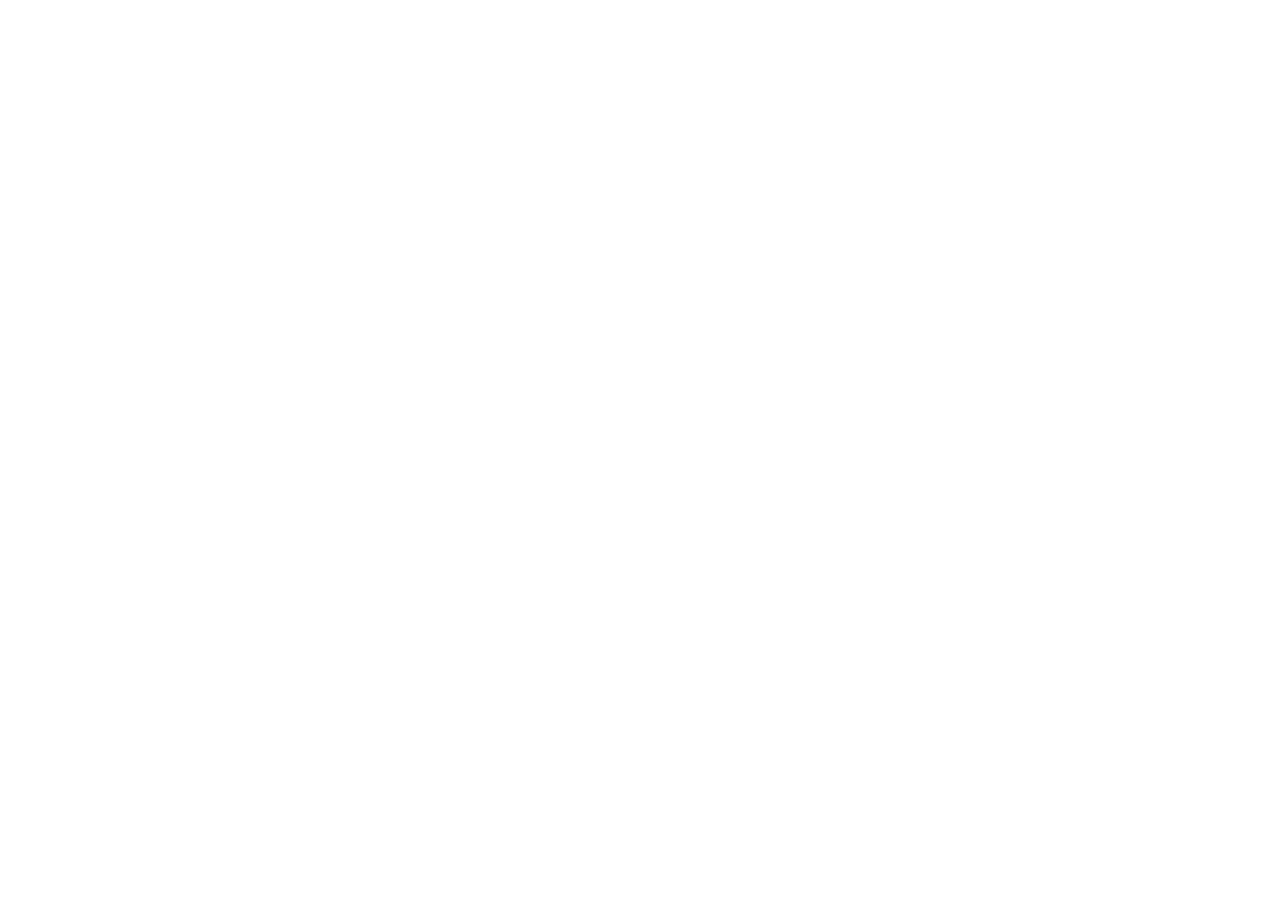
==== index.html @ 38bb459e "Add files via upload" ====
<!doctype html>
<html lang="en">

<head>
	<link href="https://cdn.jsdelivr.net/npm/bootstrap@5.1.0/dist/css/bootstrap.min.css" rel="stylesheet" integrity="sha384-KyZXEAg3QhqLMpG8r+8fhAXLRk2vvoC2f3B09zVXn8CA5QIVfZOJ3BCsw2P0p/We" crossorigin="anonymous" />
	    <!-- Google tag (gtag.js) -->
<script async src="https://www.googletagmanager.com/gtag/js?id=G-CCRL1N5PLS"></script>
<script>
  window.dataLayer = window.dataLayer || [];
  function gtag(){dataLayer.push(arguments);}
  gtag('js', new Date());

  gtag('config', 'G-CCRL1N5PLS');
</script>

	<title>My ML Journey</title>
	<meta charset="UTF-8">
	<meta name="viewport" content="width=device-width, initial-scale=1">
	<meta name="description"
		content="Follow along as I embark on my ML journey and document the projects I've done" />
	<meta name="robots" content="follow, index, max-snippet:-1, max-video-preview:-1, max-image-preview:large" />
	<meta http-equiv="content-language" content=”en-us”>
	<meta name="keywords" content="ML, machine learning, Machine Learning, MachineLearning, machinelearning, Ashrit Ram Anala, Ashrit, Ashrit Ram, Anala, Ram, Chelmsford High School, Chelmsford, Algorithm, logistic, regression, binary, decision trees">


	<link rel="stylesheet" href="fonts/icomoon/style.css">
	<link rel="stylesheet" href="css/tiny-slider.css">
	<link rel="stylesheet" href="css/aos.css">
	<link rel="stylesheet" href="css/style.css">
	<link rel="icon" type="image/png" href="images/favicon.png">
	<link rel="preconnect" href="https://fonts.googleapis.com">
	<link rel="preconnect" href="https://fonts.googleapis.com">
	<link rel="preconnect" href="https://fonts.gstatic.com" crossorigin>
	<link href="https://fonts.googleapis.com/css2?family=DM+Sans:opsz,wght@9..40,300&display=swap" rel="stylesheet">
</head>

<body>
	
	<div class="site-mobile-menu site-navbar-target">
		<div class="site-mobile-menu-header">
			<div class="site-mobile-menu-close">
				<span class="icofont-close js-menu-toggle"></span>
			</div>
		</div>
		<div class="site-mobile-menu-body"></div>
	</div>

	<nav class="site-nav">

	
		<div class="container nav1">
			<img style="max-height: 70px; margin-top: -15px;" alt="carecore logo" class="float-start"
				src="images/ml.png">
			<img style="max-height: 70px; margin-top: -15px;" alt="carecore logo" class="float-start1 hide"
				src="images/ml.png">
			<div class="site-navigation">
				<ul class="js-clone-nav d-none d-lg-inline-block text-start site-menu float-start">

					<li class="non"><a href="index.html"><b>Home</b></a></li>
					<li class="non"><a href="projects.html"><b>Projects</b></a></li>

						
				</ul>
				

				<ul class="js-clone-nav d-none d-lg-inline-block text-end site-menu float-end">
				
					<li class="social-top">
						<a href="https://www.youtube.com/@ashritanala3761/featured" target="_0"><span
								class="icon-youtube"></span></a>
						
					</li>

				</ul>
				<a href="#"
					class="burger ms-auto float-end site-menu-toggle js-menu-toggle d-inline-block d-lg-none light"
					data-toggle="collapse" data-target="#main-navbar">
					<span></span>
				</a>
			</div>

		</div>
	</nav>
	<div class="hero hero1 overlay" style="background-image:url(images/bruh.png);">
		<div class="container">

					<div style="padding-top: 25%"></div>
			
						<h1 class="heading mb-4" style="font-family: 'DM Sans', sans-serif;letter-spacing:0.2em;" data-aos="fade-down"><b>Hi! I'm Ashrit</b></h1>


						<h2 class="mb-5" data-aos="fade-up" data-aos-delay="900"><em>Welcome to my machine learning journey. You can access the links to projects I've done </em> <a target = "_0" style= "color:#ffbf00"href=projects.html>here</a></h2>
					  </div>
						
					

				</div>
	</div>	  
	<div id="overlayer"></div>
	<div class="loader">
	</div>




</script>
<script src="https://ajax.googleapis.com/ajax/libs/jquery/3.6.0/jquery.min.js"></script>
<script src="js/bootstrap.bundle.min.js"></script>
<script src="js/tiny-slider.js"></script>
<script src="js/aos.js"></script>
<script src="js/navbar.js"></script>
<script src="js/comp.js"></script>

	
</body>

</html>
---- fonts/icomoon/style.css ----
/* OBFUSCATED BY CSSOBFUSCATOR.COM at 2023/08/05 23:23:53 */
@font-face{font-family:"icomoon";src:url("fonts/icomoon.eot?10si43");src:url("fonts/icomoon.eot?10si43#iefix") format("embedded-opentype"),url("fonts/icomoon.ttf?10si43") format("truetype"),url("fonts/icomoon.woff?10si43") format("woff"),url("fonts/icomoon.svg?10si43#icomoon") format("svg");font-weight:normal;font-style:normal;}[class*=" icon-"]{font-family:"icomoon" !important;}[class*=" icon-"]{speak:none;}[class*=" icon-"]{font-style:normal;}[class*=" icon-"]{font-weight:normal;}[class*=" icon-"]{font-variant:normal;}[class*=" icon-"]{text-transform:none;}[class*=" icon-"]{line-height:1;}[class*=" icon-"]{-webkit-font-smoothing:antialiased;}[class*=" icon-"]{-moz-osx-font-smoothing:grayscale;}[class~=icon-asterisk]:before{content:"";}[class~=icon-plus]:before{content:"";}[class~=icon-question]:before{content:"";}[class~=icon-minus]:before{content:"";}[class~=icon-glass]:before{content:"";}[class~=icon-music]:before{content:"";}[class~=icon-search]:before{content:"";}[class~=icon-envelope-o]:before{content:"";}[class~=icon-heart]:before{content:"";}[class~=icon-star]:before{content:"";}[class~=icon-star-o]:before{content:"";}[class~=icon-user]:before{content:"";}.icon-film:before{content:"";}[class~=icon-th-large]:before{content:"";}[class~=icon-th]:before{content:"";}[class~=icon-th-list]:before{content:"";}[class~=icon-check]:before{content:"";}[class~=icon-remove]:before,[class~=icon-times]:before,[class~=icon-close]:before{content:"";}.icon-search-plus:before{content:"";}[class~=icon-search-minus]:before{content:"";}[class~=icon-power-off]:before{content:"";}[class~=icon-signal]:before{content:"";}[class~=icon-gear]:before,[class~=icon-cog]:before{content:"";}[class~=icon-trash-o]:before{content:"";}.icon-home:before{content:"";}[class~=icon-file-o]:before{content:"";}.icon-clock-o:before{content:"";}[class~=icon-road]:before{content:"";}[class~=icon-download]:before{content:"";}[class~=icon-arrow-circle-o-down]:before{content:"";}[class~=icon-arrow-circle-o-up]:before{content:"";}[class~=icon-inbox]:before{content:"";}[class~=icon-play-circle-o]:before{content:"";}[class~=icon-repeat]:before,[class~=icon-rotate-right]:before{content:"";}.icon-refresh:before{content:"";}.icon-list-alt:before{content:"";}.icon-lock:before{content:"";}[class~=icon-flag]:before{content:"";}[class~=icon-headphones]:before{content:"";}.icon-volume-off:before{content:"";}.icon-volume-down:before{content:"";}[class~=icon-volume-up]:before{content:"";}[class~=icon-qrcode]:before{content:"";}[class~=icon-barcode]:before{content:"";}[class~=icon-tag]:before{content:"";}[class~=icon-tags]:before{content:"";}[class~=icon-book]:before{content:"";}[class~=icon-bookmark]:before{content:"";}[class~=icon-print]:before{content:"";}[class~=icon-camera]:before{content:"";}[class~=icon-font]:before{content:"";}[class~=icon-bold]:before{content:"";}[class~=icon-italic]:before{content:"";}[class~=icon-text-height]:before{content:"";}[class~=icon-text-width]:before{content:"";}[class~=icon-align-left]:before{content:"";}[class~=icon-align-center]:before{content:"";}[class~=icon-align-right]:before{content:"";}[class~=icon-align-justify]:before{content:"";}[class~=icon-list]:before{content:"";}[class~=icon-dedent]:before,[class~=icon-outdent]:before{content:"";}[class~=icon-indent]:before{content:"";}.icon-video-camera:before{content:"";}.icon-picture-o:before,[class~=icon-photo]:before,[class~=icon-image]:before{content:"";}[class~=icon-pencil]:before{content:"";}[class~=icon-map-marker]:before{content:"";}[class~=icon-adjust]:before{content:"";}[class~=icon-tint]:before{content:"";}[class~=icon-edit]:before,.icon-pencil-square-o:before{content:"";}[class~=icon-share-square-o]:before{content:"";}[class~=icon-check-square-o]:before{content:"";}[class~=icon-arrows]:before{content:"";}[class~=icon-step-backward]:before{content:"";}[class~=icon-fast-backward]:before{content:"";}[class~=icon-backward]:before{content:"";}[class~=icon-play]:before{content:"";}[class~=icon-pause]:before{content:"";}[class~=icon-stop]:before{content:"";}.icon-forward:before{content:"";}.icon-fast-forward:before{content:"";}[class~=icon-step-forward]:before{content:"";}[class~=icon-eject]:before{content:"";}[class~=icon-chevron-left]:before{content:"";}[class~=icon-chevron-right]:before{content:"";}[class~=icon-plus-circle]:before{content:"";}[class~=icon-minus-circle]:before{content:"";}.icon-times-circle:before{content:"";}[class~=icon-check-circle]:before{content:"";}[class~=icon-question-circle]:before{content:"";}[class~=icon-info-circle]:before{content:"";}[class~=icon-crosshairs]:before{content:"";}[class~=icon-times-circle-o]:before{content:"";}[class~=icon-check-circle-o]:before{content:"";}[class~=icon-ban]:before{content:"";}[class~=icon-arrow-left]:before{content:"";}[class~=icon-arrow-right]:before{content:"";}[class~=icon-arrow-up]:before{content:"";}[class~=icon-arrow-down]:before{content:"";}[class~=icon-share]:before,[class~=icon-mail-forward]:before{content:"";}.icon-expand:before{content:"";}.icon-compress:before{content:"";}[class~=icon-exclamation-circle]:before{content:"";}[class~=icon-gift]:before{content:"";}[class~=icon-leaf]:before{content:"";}[class~=icon-fire]:before{content:"";}[class~=icon-eye]:before{content:"";}[class~=icon-eye-slash]:before{content:"";}[class~=icon-exclamation-triangle]:before,[class~=icon-warning]:before{content:"";}[class~=icon-plane]:before{content:"";}[class~=icon-calendar]:before{content:"";}[class~=icon-random]:before{content:"";}[class~=icon-comment]:before{content:"";}[class~=icon-magnet]:before{content:"";}[class~=icon-chevron-up]:before{content:"";}[class~=icon-chevron-down]:before{content:"";}[class~=icon-retweet]:before{content:"";}.icon-shopping-cart:before{content:"";}.icon-folder:before{content:"";}[class~=icon-folder-open]:before{content:"";}[class~=icon-arrows-v]:before{content:"";}[class~=icon-arrows-h]:before{content:"";}[class~=icon-bar-chart]:before,[class~=icon-bar-chart-o]:before{content:"";}[class~=icon-twitter-square]:before{content:"";}[class~=icon-facebook-square]:before{content:"";}.icon-camera-retro:before{content:"";}[class~=icon-key]:before{content:"";}[class~=icon-cogs]:before,[class~=icon-gears]:before{content:"";}[class~=icon-comments]:before{content:"";}[class~=icon-thumbs-o-up]:before{content:"";}[class~=icon-thumbs-o-down]:before{content:"";}[class~=icon-star-half]:before{content:"";}[class~=icon-heart-o]:before{content:"";}[class~=icon-sign-out]:before{content:"";}[class~=icon-linkedin-square]:before{content:"";}[class~=icon-thumb-tack]:before{content:"";}.icon-external-link:before{content:"";}.icon-sign-in:before{content:"";}[class~=icon-trophy]:before{content:"";}[class~=icon-github-square]:before{content:"";}.icon-upload:before{content:"";}.icon-lemon-o:before{content:"";}[class~=icon-phone]:before{content:"";}[class~=icon-square-o]:before{content:"";}[class~=icon-bookmark-o]:before{content:"";}[class~=icon-phone-square]:before{content:"";}[class~=icon-twitter]:before{content:"";}[class~=icon-facebook]:before,.icon-facebook-f:before{content:"";}[class~=icon-github]:before{content:"";}[class~=icon-unlock]:before{content:"";}[class~=icon-credit-card]:before{content:"";}[class~=icon-feed]:before,[class~=icon-rss]:before{content:"";}[class~=icon-hdd-o]:before{content:"";}[class~=icon-bullhorn]:before{content:"";}[class~=icon-bell-o]:before{content:"";}.icon-certificate:before{content:"";}[class~=icon-hand-o-right]:before{content:"";}.icon-hand-o-left:before{content:"";}[class~=icon-hand-o-up]:before{content:"";}.icon-hand-o-down:before{content:"";}[class~=icon-arrow-circle-left]:before{content:"";}[class~=icon-arrow-circle-right]:before{content:"";}[class~=icon-arrow-circle-up]:before{content:"";}.icon-arrow-circle-down:before{content:"";}[class~=icon-globe]:before{content:"";}[class~=icon-wrench]:before{content:"";}[class~=icon-tasks]:before{content:"";}[class~=icon-filter]:before{content:"";}[class~=icon-briefcase]:before{content:"";}[class~=icon-arrows-alt]:before{content:"";}[class~=icon-group]:before,[class~=icon-users]:before{content:"";}.icon-chain:before,.icon-link:before{content:"";}[class~=icon-cloud]:before{content:"";}.icon-flask:before{content:"";}[class~=icon-cut]:before,.icon-scissors:before{content:"";}[class~=icon-files-o]:before,[class~=icon-copy]:before{content:"";}[class~=icon-paperclip]:before{content:"";}.icon-floppy-o:before,[class~=icon-save]:before{content:"";}[class~=icon-square]:before{content:"";}[class~=icon-navicon]:before,[class~=icon-reorder]:before,[class~=icon-bars]:before{content:"";}[class~=icon-list-ul]:before{content:"";}[class~=icon-list-ol]:before{content:"";}.icon-strikethrough:before{content:"";}.icon-underline:before{content:"";}[class~=icon-table]:before{content:"";}[class~=icon-magic]:before{content:"";}[class~=icon-truck]:before{content:"";}[class~=icon-pinterest]:before{content:"";}.icon-pinterest-square:before{content:"";}[class~=icon-google-plus-square]:before{content:"";}[class~=icon-google-plus]:before{content:"";}[class~=icon-money]:before{content:"";}[class~=icon-caret-down]:before{content:"";}.icon-caret-up:before{content:"";}[class~=icon-caret-left]:before{content:"";}[class~=icon-caret-right]:before{content:"";}.icon-columns:before{content:"";}[class~=icon-unsorted]:before,[class~=icon-sort]:before{content:"";}[class~=icon-sort-down]:before,.icon-sort-desc:before{content:"";}[class~=icon-sort-up]:before,[class~=icon-sort-asc]:before{content:"";}.icon-envelope:before{content:"";}[class~=icon-linkedin]:before{content:"";}.icon-rotate-left:before,[class~=icon-undo]:before{content:"";}[class~=icon-gavel]:before,[class~=icon-legal]:before{content:"";}.icon-dashboard:before,.icon-tachometer:before{content:"";}[class~=icon-comment-o]:before{content:"";}.icon-comments-o:before{content:"";}[class~=icon-flash]:before,.icon-bolt:before{content:"";}[class~=icon-sitemap]:before{content:"";}[class~=icon-umbrella]:before{content:"";}[class~=icon-paste]:before,[class~=icon-clipboard]:before{content:"";}[class~=icon-lightbulb-o]:before{content:"";}.icon-exchange:before{content:"";}[class~=icon-cloud-download]:before{content:"";}[class~=icon-cloud-upload]:before{content:"";}[class~=icon-user-md]:before{content:"";}[class~=icon-stethoscope]:before{content:"";}[class~=icon-suitcase]:before{content:"";}[class~=icon-bell]:before{content:"";}[class~=icon-coffee]:before{content:"";}[class~=icon-cutlery]:before{content:"";}[class~=icon-file-text-o]:before{content:"";}[class~=icon-building-o]:before{content:"";}[class~=icon-hospital-o]:before{content:"";}.icon-ambulance:before{content:"";}[class~=icon-medkit]:before{content:"";}[class~=icon-fighter-jet]:before{content:"";}[class~=icon-beer]:before{content:"";}[class~=icon-h-square]:before{content:"";}[class~=icon-plus-square]:before{content:"";}[class~=icon-angle-double-left]:before{content:"";}[class~=icon-angle-double-right]:before{content:"";}[class~=icon-angle-double-up]:before{content:"";}[class~=icon-angle-double-down]:before{content:"";}.icon-angle-left:before{content:"";}.icon-angle-right:before{content:"";}.icon-angle-up:before{content:"";}[class~=icon-angle-down]:before{content:"";}[class~=icon-desktop]:before{content:"";}[class~=icon-laptop]:before{content:"";}[class~=icon-tablet]:before{content:"";}[class~=icon-mobile]:before,[class~=icon-mobile-phone]:before{content:"";}[class~=icon-circle-o]:before{content:"";}.icon-quote-left:before{content:"";}[class~=icon-quote-right]:before{content:"";}[class~=icon-spinner]:before{content:"";}[class~=icon-circle]:before{content:"";}[class~=icon-reply]:before,[class~=icon-mail-reply]:before{content:"";}[class~=icon-github-alt]:before{content:"";}[class~=icon-folder-o]:before{content:"";}[class~=icon-folder-open-o]:before{content:"";}[class~=icon-smile-o]:before{content:"";}[class~=icon-frown-o]:before{content:"";}[class~=icon-meh-o]:before{content:"";}[class~=icon-gamepad]:before{content:"";}[class~=icon-keyboard-o]:before{content:"";}[class~=icon-flag-o]:before{content:"";}.icon-flag-checkered:before{content:"";}.icon-terminal:before{content:"";}[class~=icon-code]:before{content:"";}[class~=icon-reply-all]:before,[class~=icon-mail-reply-all]:before{content:"";}[class~=icon-star-half-full]:before,[class~=icon-star-half-empty]:before,[class~=icon-star-half-o]:before{content:"";}[class~=icon-location-arrow]:before{content:"";}[class~=icon-crop]:before{content:"";}[class~=icon-code-fork]:before{content:"";}[class~=icon-chain-broken]:before,.icon-unlink:before{content:"";}[class~=icon-info]:before{content:"";}[class~=icon-exclamation]:before{content:"";}[class~=icon-superscript]:before{content:"";}[class~=icon-subscript]:before{content:"";}[class~=icon-eraser]:before{content:"";}[class~=icon-puzzle-piece]:before{content:"";}[class~=icon-microphone]:before{content:"";}[class~=icon-microphone-slash]:before{content:"";}[class~=icon-shield]:before{content:"";}.icon-calendar-o:before{content:"";}.icon-fire-extinguisher:before{content:"";}.icon-rocket:before{content:"";}[class~=icon-maxcdn]:before{content:"";}[class~=icon-chevron-circle-left]:before{content:"";}[class~=icon-chevron-circle-right]:before{content:"";}[class~=icon-chevron-circle-up]:before{content:"";}[class~=icon-chevron-circle-down]:before{content:"";}[class~=icon-html5]:before{content:"";}.icon-css3:before{content:"";}[class~=icon-anchor]:before{content:"";}.icon-unlock-alt:before{content:"";}[class~=icon-bullseye]:before{content:"";}.icon-ellipsis-h:before{content:"";}[class~=icon-ellipsis-v]:before{content:"";}[class~=icon-rss-square]:before{content:"";}.icon-play-circle:before{content:"";}[class~=icon-ticket]:before{content:"";}[class~=icon-minus-square]:before{content:"";}[class~=icon-minus-square-o]:before{content:"";}[class~=icon-level-up]:before{content:"";}[class~=icon-level-down]:before{content:"";}[class~=icon-check-square]:before{content:"";}.icon-pencil-square:before{content:"";}[class~=icon-external-link-square]:before{content:"";}[class~=icon-share-square]:before{content:"";}[class~=icon-compass]:before{content:"";}[class~=icon-caret-square-o-down]:before,[class~=icon-toggle-down]:before{content:"";}.icon-caret-square-o-up:before,[class~=icon-toggle-up]:before{content:"";}.icon-toggle-right:before,[class~=icon-caret-square-o-right]:before{content:"";}[class~=icon-euro]:before,[class~=icon-eur]:before{content:"";}.icon-gbp:before{content:"";}[class~=icon-dollar]:before,[class~=icon-usd]:before{content:"";}[class~=icon-rupee]:before,[class~=icon-inr]:before{content:"";}.icon-yen:before,[class~=icon-rmb]:before,[class~=icon-jpy]:before,[class~=icon-cny]:before{content:"";}[class~=icon-rub]:before,[class~=icon-rouble]:before,[class~=icon-ruble]:before{content:"";}.icon-krw:before,.icon-won:before{content:"";}[class~=icon-bitcoin]:before,[class~=icon-btc]:before{content:"";}[class~=icon-file]:before{content:"";}.icon-file-text:before{content:"";}.icon-sort-alpha-asc:before{content:"";}.icon-sort-alpha-desc:before{content:"";}[class~=icon-sort-amount-asc]:before{content:"";}[class~=icon-sort-amount-desc]:before{content:"";}[class~=icon-sort-numeric-asc]:before{content:"";}.icon-sort-numeric-desc:before{content:"";}.icon-thumbs-up:before{content:"";}[class~=icon-thumbs-down]:before{content:"";}[class~=icon-youtube-square]:before{content:"";}.icon-youtube:before{content:"";}.icon-xing:before{content:"";}[class~=icon-xing-square]:before{content:"";}[class~=icon-youtube-play]:before{content:"";}[class~=icon-dropbox]:before{content:"";}[class~=icon-stack-overflow]:before{content:"";}[class~=icon-instagram]:before{content:"";}[class~=icon-flickr]:before{content:"";}[class^="icon-"]{font-family:"icomoon" !important;}.icon-adn:before{content:"";}[class~=icon-bitbucket]:before{content:"";}[class~=icon-bitbucket-square]:before{content:"";}.icon-tumblr:before{content:"";}[class~=icon-tumblr-square]:before{content:"";}.icon-long-arrow-down:before{content:"";}[class~=icon-long-arrow-up]:before{content:"";}.icon-long-arrow-left:before{content:"";}.icon-long-arrow-right:before{content:"";}[class~=icon-apple]:before{content:"";}[class~=icon-windows]:before{content:"";}[class~=icon-android]:before{content:"";}[class~=icon-linux]:before{content:"";}[class~=icon-dribbble]:before{content:"";}[class~=icon-skype]:before{content:"";}[class~=icon-foursquare]:before{content:"";}[class~=icon-trello]:before{content:"";}.icon-female:before{content:"";}[class~=icon-male]:before{content:"";}[class~=icon-gratipay]:before,[class~=icon-gittip]:before{content:"";}[class~=icon-sun-o]:before{content:"";}[class~=icon-moon-o]:before{content:"";}[class~=icon-archive]:before{content:"";}[class~=icon-bug]:before{content:"";}[class~=icon-vk]:before{content:"";}.icon-weibo:before{content:"";}[class~=icon-renren]:before{content:"";}[class~=icon-pagelines]:before{content:"";}.icon-stack-exchange:before{content:"";}[class~=icon-arrow-circle-o-right]:before{content:"";}[class~=icon-arrow-circle-o-left]:before{content:"";}[class~=icon-caret-square-o-left]:before,[class~=icon-toggle-left]:before{content:"";}[class~=icon-dot-circle-o]:before{content:"";}[class~=icon-wheelchair]:before{content:"";}[class~=icon-vimeo-square]:before{content:"";}[class~=icon-try]:before,[class~=icon-turkish-lira]:before{content:"";}.icon-plus-square-o:before{content:"";}.icon-space-shuttle:before{content:"";}.icon-slack:before{content:"";}[class~=icon-envelope-square]:before{content:"";}[class~=icon-wordpress]:before{content:"";}[class~=icon-openid]:before{content:"";}[class~=icon-bank]:before,.icon-university:before,[class~=icon-institution]:before{content:"";}[class~=icon-mortar-board]:before,[class~=icon-graduation-cap]:before{content:"";}[class~=icon-yahoo]:before{content:"";}[class~=icon-google]:before{content:"";}[class~=icon-reddit]:before{content:"";}.icon-reddit-square:before{content:"";}[class~=icon-stumbleupon-circle]:before{content:"";}[class~=icon-stumbleupon]:before{content:"";}[class~=icon-delicious]:before{content:"";}[class~=icon-digg]:before{content:"";}[class~=icon-pied-piper-pp]:before{content:"";}[class~=icon-pied-piper-alt]:before{content:"";}.icon-drupal:before{content:"";}[class~=icon-joomla]:before{content:"";}[class~=icon-language]:before{content:"";}[class~=icon-fax]:before{content:"";}[class~=icon-building]:before{content:"";}[class~=icon-child]:before{content:"";}.icon-paw:before{content:"";}.icon-spoon:before{content:"";}[class~=icon-cube]:before{content:"";}[class~=icon-cubes]:before{content:"";}.icon-behance:before{content:"";}[class~=icon-behance-square]:before{content:"";}.icon-steam:before{content:"";}[class~=icon-steam-square]:before{content:"";}[class~=icon-recycle]:before{content:"";}[class~=icon-car]:before,[class~=icon-automobile]:before{content:"";}[class~=icon-taxi]:before,.icon-cab:before{content:"";}[class~=icon-tree]:before{content:"";}[class~=icon-spotify]:before{content:"";}[class~=icon-deviantart]:before{content:"";}[class~=icon-soundcloud]:before{content:"";}.icon-database:before{content:"";}[class~=icon-file-pdf-o]:before{content:"";}[class~=icon-file-word-o]:before{content:"";}[class~=icon-file-excel-o]:before{content:"";}[class~=icon-file-powerpoint-o]:before{content:"";}.icon-file-photo-o:before,[class~=icon-file-image-o]:before,[class~=icon-file-picture-o]:before{content:"";}[class~=icon-file-zip-o]:before,[class~=icon-file-archive-o]:before{content:"";}[class~=icon-file-audio-o]:before,.icon-file-sound-o:before{content:"";}[class~=icon-file-video-o]:before,[class~=icon-file-movie-o]:before{content:"";}[class~=icon-file-code-o]:before{content:"";}.icon-vine:before{content:"";}[class~=icon-codepen]:before{content:"";}.icon-jsfiddle:before{content:"";}[class~=icon-support]:before,[class~=icon-life-saver]:before,[class~=icon-life-bouy]:before,[class~=icon-life-buoy]:before,.icon-life-ring:before{content:"";}[class~=icon-circle-o-notch]:before{content:"";}[class~=icon-resistance]:before,.icon-rebel:before,[class~=icon-ra]:before{content:"";}[class~=icon-ge]:before,[class~=icon-empire]:before{content:"";}.icon-git-square:before{content:"";}[class~=icon-git]:before{content:"";}[class~=icon-y-combinator-square]:before,.icon-hacker-news:before,.icon-yc-square:before{content:"";}[class~=icon-tencent-weibo]:before{content:"";}.icon-qq:before{content:"";}[class~=icon-weixin]:before,[class~=icon-wechat]:before{content:"";}[class~=icon-paper-plane]:before,[class~=icon-send]:before{content:"";}[class~=icon-send-o]:before,[class~=icon-paper-plane-o]:before{content:"";}[class~=icon-history]:before{content:"";}[class~=icon-circle-thin]:before{content:"";}[class~=icon-header]:before{content:"";}[class~=icon-paragraph]:before{content:"";}[class~=icon-sliders]:before{content:"";}[class~=icon-share-alt]:before{content:"";}[class~=icon-share-alt-square]:before{content:"";}[class~=icon-bomb]:before{content:"";}[class~=icon-futbol-o]:before,.icon-soccer-ball-o:before{content:"";}.icon-tty:before{content:"";}[class~=icon-binoculars]:before{content:"";}[class~=icon-plug]:before{content:"";}[class~=icon-slideshare]:before{content:"";}[class~=icon-twitch]:before{content:"";}[class~=icon-yelp]:before{content:"";}[class~=icon-newspaper-o]:before{content:"";}[class~=icon-wifi]:before{content:"";}[class~=icon-calculator]:before{content:"";}[class~=icon-paypal]:before{content:"";}[class~=icon-google-wallet]:before{content:"";}[class~=icon-cc-visa]:before{content:"";}[class~=icon-cc-mastercard]:before{content:"";}[class~=icon-cc-discover]:before{content:"";}[class~=icon-cc-amex]:before{content:"";}[class~=icon-cc-paypal]:before{content:"";}[class~=icon-cc-stripe]:before{content:"";}[class~=icon-bell-slash]:before{content:"";}[class~=icon-bell-slash-o]:before{content:"";}.icon-trash:before{content:"";}[class~=icon-copyright]:before{content:"";}[class~=icon-at]:before{content:"";}[class~=icon-eyedropper]:before{content:"";}.icon-paint-brush:before{content:"";}[class~=icon-birthday-cake]:before{content:"";}.icon-area-chart:before{content:"";}[class~=icon-pie-chart]:before{content:"";}[class~=icon-line-chart]:before{content:"";}[class~=icon-lastfm]:before{content:"";}[class~=icon-lastfm-square]:before{content:"";}[class~=icon-toggle-off]:before{content:"";}[class~=icon-toggle-on]:before{content:"";}.icon-bicycle:before{content:"";}[class~=icon-bus]:before{content:"";}[class~=icon-ioxhost]:before{content:"";}[class~=icon-angellist]:before{content:"";}[class~=icon-cc]:before{content:"";}.icon-sheqel:before,[class~=icon-ils]:before,[class~=icon-shekel]:before{content:"";}.icon-meanpath:before{content:"";}.icon-buysellads:before{content:"";}[class~=icon-connectdevelop]:before{content:"";}.icon-dashcube:before{content:"";}[class~=icon-forumbee]:before{content:"";}[class~=icon-leanpub]:before{content:"";}[class~=icon-sellsy]:before{content:"";}.icon-shirtsinbulk:before{content:"";}[class~=icon-simplybuilt]:before{content:"";}.icon-skyatlas:before{content:"";}.icon-cart-plus:before{content:"";}[class~=icon-cart-arrow-down]:before{content:"";}[class~=icon-diamond]:before{content:"";}[class~=icon-ship]:before{content:"";}[class~=icon-user-secret]:before{content:"";}[class~=icon-motorcycle]:before{content:"";}[class~=icon-street-view]:before{content:"";}[class~=icon-heartbeat]:before{content:"";}.icon-venus:before{content:"";}[class~=icon-mars]:before{content:"";}[class~=icon-mercury]:before{content:"";}[class~=icon-transgender]:before,[class~=icon-intersex]:before{content:"";}[class~=icon-transgender-alt]:before{content:"";}[class~=icon-venus-double]:before{content:"";}[class~=icon-mars-double]:before{content:"";}[class~=icon-venus-mars]:before{content:"";}[class~=icon-mars-stroke]:before{content:"";}[class~=icon-mars-stroke-v]:before{content:"";}[class~=icon-mars-stroke-h]:before{content:"";}[class~=icon-neuter]:before{content:"";}.icon-genderless:before{content:"";}[class~=icon-facebook-official]:before{content:"";}[class~=icon-pinterest-p]:before{content:"";}.icon-whatsapp:before{content:"";}.icon-server:before{content:"";}[class~=icon-user-plus]:before{content:"";}[class~=icon-user-times]:before{content:"";}[class~=icon-hotel]:before,[class~=icon-bed]:before{content:"";}.icon-viacoin:before{content:"";}[class~=icon-train]:before{content:"";}[class~=icon-subway]:before{content:"";}[class~=icon-medium]:before{content:"";}[class~=icon-y-combinator]:before,[class~=icon-yc]:before{content:"";}[class~=icon-optin-monster]:before{content:"";}.icon-opencart:before{content:"";}[class~=icon-expeditedssl]:before{content:"";}[class~=icon-battery]:before,.icon-battery-full:before,[class~=icon-battery-4]:before{content:"";}[class~=icon-battery-3]:before,[class~=icon-battery-three-quarters]:before{content:"";}.icon-battery-2:before,[class~=icon-battery-half]:before{content:"";}[class~=icon-battery-1]:before,[class~=icon-battery-quarter]:before{content:"";}[class~=icon-battery-0]:before,[class~=icon-battery-empty]:before{content:"";}.icon-mouse-pointer:before{content:"";}[class~=icon-i-cursor]:before{content:"";}[class~=icon-object-group]:before{content:"";}[class~=icon-object-ungroup]:before{content:"";}[class~=icon-sticky-note]:before{content:"";}[class~=icon-sticky-note-o]:before{content:"";}[class~=icon-cc-jcb]:before{content:"";}[class~=icon-cc-diners-club]:before{content:"";}[class~=icon-clone]:before{content:"";}.icon-balance-scale:before{content:"";}[class~=icon-hourglass-o]:before{content:"";}[class~=icon-hourglass-start]:before,[class~=icon-hourglass-1]:before{content:"";}[class~=icon-hourglass-half]:before,[class~=icon-hourglass-2]:before{content:"";}[class~=icon-hourglass-3]:before,[class~=icon-hourglass-end]:before{content:"";}[class~=icon-hourglass]:before{content:"";}.icon-hand-grab-o:before,[class~=icon-hand-rock-o]:before{content:"";}[class~=icon-hand-stop-o]:before,[class~=icon-hand-paper-o]:before{content:"";}[class~=icon-hand-scissors-o]:before{content:"";}[class~=icon-hand-lizard-o]:before{content:"";}[class~=icon-hand-spock-o]:before{content:"";}[class~=icon-hand-pointer-o]:before{content:"";}[class~=icon-hand-peace-o]:before{content:"";}[class~=icon-trademark]:before{content:"";}[class~=icon-registered]:before{content:"";}[class~=icon-creative-commons]:before{content:"";}.icon-gg:before{content:"";}[class~=icon-gg-circle]:before{content:"";}[class~=icon-tripadvisor]:before{content:"";}[class~=icon-odnoklassniki]:before{content:"";}[class~=icon-odnoklassniki-square]:before{content:"";}.icon-get-pocket:before{content:"";}[class~=icon-wikipedia-w]:before{content:"";}.icon-safari:before{content:"";}[class~=icon-chrome]:before{content:"";}[class~=icon-firefox]:before{content:"";}[class~=icon-opera]:before{content:"";}.icon-internet-explorer:before{content:"";}[class~=icon-television]:before,[class~=icon-tv]:before{content:"";}[class~=icon-contao]:before{content:"";}[class~=icon-500px]:before{content:"";}[class~=icon-amazon]:before{content:"";}[class~=icon-calendar-plus-o]:before{content:"";}[class~=icon-calendar-minus-o]:before{content:"";}.icon-calendar-times-o:before{content:"";}[class~=icon-calendar-check-o]:before{content:"";}[class~=icon-industry]:before{content:"";}.icon-map-pin:before{content:"";}.icon-map-signs:before{content:"";}.icon-map-o:before{content:"";}[class~=icon-map]:before{content:"";}[class~=icon-commenting]:before{content:"";}[class~=icon-commenting-o]:before{content:"";}[class~=icon-houzz]:before{content:"";}[class~=icon-vimeo]:before{content:"";}.icon-black-tie:before{content:"";}[class~=icon-fonticons]:before{content:"";}[class~=icon-reddit-alien]:before{content:"";}[class~=icon-edge]:before{content:"";}.icon-credit-card-alt:before{content:"";}[class~=icon-codiepie]:before{content:"";}[class~=icon-modx]:before{content:"";}.icon-fort-awesome:before{content:"";}.icon-usb:before{content:"";}[class~=icon-product-hunt]:before{content:"";}[class~=icon-mixcloud]:before{content:"";}[class~=icon-scribd]:before{content:"";}[class~=icon-pause-circle]:before{content:"";}[class~=icon-pause-circle-o]:before{content:"";}[class~=icon-stop-circle]:before{content:"";}[class~=icon-stop-circle-o]:before{content:"";}[class~=icon-shopping-bag]:before{content:"";}.icon-shopping-basket:before{content:"";}[class~=icon-hashtag]:before{content:"";}[class~=icon-bluetooth]:before{content:"";}.icon-bluetooth-b:before{content:"";}[class~=icon-percent]:before{content:"";}[class~=icon-gitlab]:before{content:"";}[class~=icon-wpbeginner]:before{content:"";}[class~=icon-wpforms]:before{content:"";}[class~=icon-envira]:before{content:"";}[class~=icon-universal-access]:before{content:"";}[class~=icon-wheelchair-alt]:before{content:"";}[class~=icon-question-circle-o]:before{content:"";}[class~=icon-blind]:before{content:"";}[class~=icon-audio-description]:before{content:"";}[class~=icon-volume-control-phone]:before{content:"";}.icon-braille:before{content:"";}[class~=icon-assistive-listening-systems]:before{content:"";}[class~=icon-american-sign-language-interpreting]:before,.icon-asl-interpreting:before{content:"";}[class~=icon-deafness]:before,[class~=icon-deaf]:before,[class~=icon-hard-of-hearing]:before{content:"";}[class~=icon-glide]:before{content:"";}[class~=icon-glide-g]:before{content:"";}[class~=icon-signing]:before,[class~=icon-sign-language]:before{content:"";}[class~=icon-low-vision]:before{content:"";}.icon-viadeo:before{content:"";}.icon-viadeo-square:before{content:"";}[class~=icon-snapchat]:before{content:"";}[class~=icon-snapchat-ghost]:before{content:"";}[class~=icon-snapchat-square]:before{content:"";}.icon-pied-piper:before{content:"";}[class~=icon-first-order]:before{content:"";}[class~=icon-yoast]:before{content:"";}[class~=icon-themeisle]:before{content:"";}[class~=icon-google-plus-circle]:before,[class~=icon-google-plus-official]:before{content:"";}[class~=icon-font-awesome]:before,[class~=icon-fa]:before{content:"";}[class~=icon-handshake-o]:before{content:"";}.icon-envelope-open:before{content:"";}[class~=icon-envelope-open-o]:before{content:"";}[class~=icon-linode]:before{content:"";}[class~=icon-address-book]:before{content:"";}[class~=icon-address-book-o]:before{content:"";}[class~=icon-vcard]:before,.icon-address-card:before{content:"";}[class~=icon-vcard-o]:before,.icon-address-card-o:before{content:"";}[class~=icon-user-circle]:before{content:"";}[class^="icon-"]{speak:none;}[class~=icon-user-circle-o]:before{content:"";}[class~=icon-user-o]:before{content:"";}.icon-id-badge:before{content:"";}[class~=icon-drivers-license]:before,.icon-id-card:before{content:"";}[class~=icon-id-card-o]:before,.icon-drivers-license-o:before{content:"";}.icon-quora:before{content:"";}.icon-free-code-camp:before{content:"";}[class~=icon-telegram]:before{content:"";}[class~=icon-thermometer-full]:before,[class~=icon-thermometer-4]:before,[class~=icon-thermometer]:before{content:"";}[class~=icon-thermometer-3]:before,[class~=icon-thermometer-three-quarters]:before{content:"";}[class~=icon-thermometer-2]:before,[class~=icon-thermometer-half]:before{content:"";}[class~=icon-thermometer-quarter]:before,[class~=icon-thermometer-1]:before{content:"";}[class~=icon-thermometer-0]:before,.icon-thermometer-empty:before{content:"";}.icon-shower:before{content:"";}[class~=icon-s15]:before,[class~=icon-bathtub]:before,[class~=icon-bath]:before{content:"";}[class~=icon-podcast]:before{content:"";}.icon-window-maximize:before{content:"";}[class~=icon-window-minimize]:before{content:"";}[class~=icon-window-restore]:before{content:"";}[class~=icon-times-rectangle]:before,[class~=icon-window-close]:before{content:"";}[class~=icon-window-close-o]:before,.icon-times-rectangle-o:before{content:"";}[class~=icon-bandcamp]:before{content:"";}[class~=icon-grav]:before{content:"";}[class~=icon-etsy]:before{content:"";}[class~=icon-imdb]:before{content:"";}.icon-ravelry:before{content:"";}[class~=icon-eercast]:before{content:"";}.icon-microchip:before{content:"";}[class~=icon-snowflake-o]:before{content:"";}[class~=icon-superpowers]:before{content:"";}[class~=icon-wpexplorer]:before{content:"";}[class~=icon-meetup]:before{content:"";}[class~=icon-3d_rotation]:before{content:"";}[class~=icon-ac_unit]:before{content:"";}[class~=icon-alarm]:before{content:"";}[class~=icon-access_alarms]:before{content:"";}[class~=icon-schedule]:before{content:"";}[class~=icon-accessibility]:before{content:"";}.icon-accessible:before{content:"";}[class~=icon-account_balance]:before{content:"";}[class~=icon-account_balance_wallet]:before{content:"";}[class~=icon-account_box]:before{content:"";}[class~=icon-account_circle]:before{content:"";}[class~=icon-adb]:before{content:"";}[class~=icon-add]:before{content:"";}[class~=icon-add_a_photo]:before{content:"";}[class~=icon-alarm_add]:before{content:"";}[class~=icon-add_alert]:before{content:"";}[class~=icon-add_box]:before{content:"";}[class~=icon-add_circle]:before{content:"";}[class~=icon-control_point]:before{content:"";}[class~=icon-add_location]:before{content:"";}[class~=icon-add_shopping_cart]:before{content:"";}[class~=icon-queue]:before{content:"";}[class~=icon-add_to_queue]:before{content:"";}[class~=icon-adjust2]:before{content:"";}[class~=icon-airline_seat_flat]:before{content:"";}[class~=icon-airline_seat_flat_angled]:before{content:"";}[class~=icon-airline_seat_individual_suite]:before{content:"";}.icon-airline_seat_legroom_extra:before{content:"";}[class~=icon-airline_seat_legroom_normal]:before{content:"";}[class~=icon-airline_seat_legroom_reduced]:before{content:"";}[class^="icon-"]{font-style:normal;}[class~=icon-airline_seat_recline_extra]:before{content:"";}[class~=icon-airline_seat_recline_normal]:before{content:"";}[class~=icon-flight]:before{content:"";}[class~=icon-airplanemode_inactive]:before{content:"";}[class~=icon-airplay]:before{content:"";}.icon-airport_shuttle:before{content:"";}[class~=icon-alarm_off]:before{content:"";}[class~=icon-alarm_on]:before{content:"";}[class~=icon-album]:before{content:"";}[class~=icon-all_inclusive]:before{content:"";}[class~=icon-all_out]:before{content:"";}[class~=icon-android2]:before{content:"";}[class~=icon-announcement]:before{content:"";}[class~=icon-apps]:before{content:"";}[class~=icon-archive2]:before{content:"";}[class~=icon-arrow_back]:before{content:"";}.icon-arrow_downward:before{content:"";}[class~=icon-arrow_drop_down]:before{content:"";}[class~=icon-arrow_drop_down_circle]:before{content:"";}[class~=icon-arrow_drop_up]:before{content:"";}[class~=icon-arrow_forward]:before{content:"";}.icon-arrow_upward:before{content:"";}[class~=icon-art_track]:before{content:"";}[class~=icon-aspect_ratio]:before{content:"";}[class~=icon-poll]:before{content:"";}[class~=icon-assignment]:before{content:"";}[class~=icon-assignment_ind]:before{content:"";}[class~=icon-assignment_late]:before{content:"";}[class~=icon-assignment_return]:before{content:"";}[class~=icon-assignment_returned]:before{content:"";}[class~=icon-assignment_turned_in]:before{content:"";}.icon-assistant:before{content:"";}[class~=icon-flag2]:before{content:"";}[class~=icon-attach_file]:before{content:"";}[class~=icon-attach_money]:before{content:"";}[class~=icon-attachment]:before{content:"";}[class~=icon-audiotrack]:before{content:"";}[class~=icon-autorenew]:before{content:"";}[class~=icon-av_timer]:before{content:"";}[class~=icon-backspace]:before{content:"";}[class~=icon-cloud_upload]:before{content:"";}[class~=icon-battery_alert]:before{content:"";}[class~=icon-battery_charging_full]:before{content:"";}[class~=icon-battery_std]:before{content:"";}.icon-battery_unknown:before{content:"";}[class~=icon-beach_access]:before{content:"";}[class~=icon-beenhere]:before{content:"";}.icon-block:before{content:"";}[class~=icon-bluetooth2]:before{content:"";}[class~=icon-bluetooth_searching]:before{content:"";}[class~=icon-bluetooth_connected]:before{content:"";}[class~=icon-bluetooth_disabled]:before{content:"";}[class~=icon-blur_circular]:before{content:"";}[class~=icon-blur_linear]:before{content:"";}[class~=icon-blur_off]:before{content:"";}.icon-blur_on:before{content:"";}[class~=icon-class]:before{content:"";}.icon-turned_in:before{content:"";}[class~=icon-turned_in_not]:before{content:"";}.icon-border_all:before{content:"";}[class~=icon-border_bottom]:before{content:"";}[class~=icon-border_clear]:before{content:"";}[class~=icon-border_color]:before{content:"";}[class~=icon-border_horizontal]:before{content:"";}[class~=icon-border_inner]:before{content:"";}[class~=icon-border_left]:before{content:"";}[class~=icon-border_outer]:before{content:"";}[class~=icon-border_right]:before{content:"";}[class~=icon-border_style]:before{content:"";}[class~=icon-border_top]:before{content:"";}[class~=icon-border_vertical]:before{content:"";}.icon-branding_watermark:before{content:"";}[class~=icon-brightness_1]:before{content:"";}[class~=icon-brightness_2]:before{content:"";}[class~=icon-brightness_3]:before{content:"";}.icon-brightness_4:before{content:"";}[class~=icon-brightness_low]:before{content:"";}[class~=icon-brightness_medium]:before{content:"";}[class~=icon-brightness_high]:before{content:"";}[class~=icon-brightness_auto]:before{content:"";}[class~=icon-broken_image]:before{content:"";}[class~=icon-brush]:before{content:"";}[class~=icon-bubble_chart]:before{content:"";}.icon-bug_report:before{content:"";}.icon-build:before{content:"";}[class~=icon-burst_mode]:before{content:"";}[class~=icon-domain]:before{content:"";}[class~=icon-business_center]:before{content:"";}[class~=icon-cached]:before{content:"";}[class~=icon-cake]:before{content:"";}[class~=icon-phone2]:before{content:"";}[class~=icon-call_end]:before{content:"";}[class~=icon-call_made]:before{content:"";}.icon-merge_type:before{content:"";}[class~=icon-call_missed]:before{content:"";}[class~=icon-call_missed_outgoing]:before{content:"";}.icon-call_received:before{content:"";}[class~=icon-call_split]:before{content:"";}[class~=icon-call_to_action]:before{content:"";}[class~=icon-camera2]:before{content:"";}[class~=icon-photo_camera]:before{content:"";}.icon-camera_enhance:before{content:"";}[class~=icon-camera_front]:before{content:"";}[class~=icon-camera_rear]:before{content:"";}[class~=icon-camera_roll]:before{content:"";}[class~=icon-cancel]:before{content:"";}[class~=icon-redeem]:before{content:"";}.icon-card_membership:before{content:"";}[class~=icon-card_travel]:before{content:"";}.icon-casino:before{content:"";}[class~=icon-cast]:before{content:"";}[class~=icon-cast_connected]:before{content:"";}[class~=icon-center_focus_strong]:before{content:"";}[class~=icon-center_focus_weak]:before{content:"";}.icon-change_history:before{content:"";}[class~=icon-chat]:before{content:"";}[class~=icon-chat_bubble]:before{content:"";}[class~=icon-chat_bubble_outline]:before{content:"";}[class~=icon-check2]:before{content:"";}.icon-check_box:before{content:"";}[class~=icon-check_box_outline_blank]:before{content:"";}[class~=icon-check_circle]:before{content:"";}.icon-navigate_before:before{content:"";}[class~=icon-navigate_next]:before{content:"";}[class~=icon-child_care]:before{content:"";}[class~=icon-child_friendly]:before{content:"";}.icon-chrome_reader_mode:before{content:"";}[class~=icon-close2]:before{content:"";}[class~=icon-clear_all]:before{content:"";}[class~=icon-closed_caption]:before{content:"";}[class~=icon-wb_cloudy]:before{content:"";}[class~=icon-cloud_circle]:before{content:"";}[class~=icon-cloud_done]:before{content:"";}.icon-cloud_download:before{content:"";}.icon-cloud_off:before{content:"";}[class~=icon-cloud_queue]:before{content:"";}.icon-code2:before{content:"";}[class~=icon-photo_library]:before{content:"";}[class~=icon-collections_bookmark]:before{content:"";}[class~=icon-palette]:before{content:"";}[class~=icon-colorize]:before{content:"";}[class~=icon-comment2]:before{content:"";}[class~=icon-compare]:before{content:"";}[class~=icon-compare_arrows]:before{content:"";}[class~=icon-laptop2]:before{content:"";}[class~=icon-confirmation_number]:before{content:"";}[class~=icon-contact_mail]:before{content:"";}[class~=icon-contact_phone]:before{content:"";}.icon-contacts:before{content:"";}[class~=icon-content_copy]:before{content:"";}[class~=icon-content_cut]:before{content:"";}[class~=icon-content_paste]:before{content:"";}[class~=icon-control_point_duplicate]:before{content:"";}[class~=icon-copyright2]:before{content:"";}[class~=icon-mode_edit]:before{content:"";}[class~=icon-create_new_folder]:before{content:"";}[class~=icon-payment]:before{content:"";}[class~=icon-crop2]:before{content:"";}[class~=icon-crop_16_9]:before{content:"";}[class~=icon-crop_3_2]:before{content:"";}[class~=icon-crop_landscape]:before{content:"";}[class~=icon-crop_7_5]:before{content:"";}.icon-crop_din:before{content:"";}.icon-crop_free:before{content:"";}[class~=icon-crop_original]:before{content:"";}[class~=icon-crop_portrait]:before{content:"";}[class~=icon-crop_rotate]:before{content:"";}[class~=icon-crop_square]:before{content:"";}.icon-dashboard2:before{content:"";}[class~=icon-data_usage]:before{content:"";}[class~=icon-date_range]:before{content:"";}.icon-dehaze:before{content:"";}[class~=icon-delete]:before{content:"";}[class~=icon-delete_forever]:before{content:"";}[class~=icon-delete_sweep]:before{content:"";}.icon-description:before{content:"";}[class~=icon-desktop_mac]:before{content:"";}[class~=icon-desktop_windows]:before{content:"";}[class~=icon-details]:before{content:"";}[class~=icon-developer_board]:before{content:"";}[class~=icon-developer_mode]:before{content:"";}[class~=icon-device_hub]:before{content:"";}[class~=icon-phonelink]:before{content:"";}[class~=icon-devices_other]:before{content:"";}[class~=icon-dialer_sip]:before{content:"";}[class~=icon-dialpad]:before{content:"";}[class~=icon-directions]:before{content:"";}.icon-directions_bike:before{content:"";}[class~=icon-directions_boat]:before{content:"";}[class~=icon-directions_bus]:before{content:"";}.icon-directions_car:before{content:"";}[class~=icon-directions_railway]:before{content:"";}.icon-directions_run:before{content:"";}.icon-directions_transit:before{content:"";}[class~=icon-directions_walk]:before{content:"";}[class~=icon-disc_full]:before{content:"";}[class~=icon-dns]:before{content:"";}[class~=icon-not_interested]:before{content:"";}[class~=icon-do_not_disturb_alt]:before{content:"";}[class~=icon-do_not_disturb_off]:before{content:"";}[class~=icon-remove_circle]:before{content:"";}.icon-dock:before{content:"";}[class~=icon-done]:before{content:"";}[class~=icon-done_all]:before{content:"";}[class~=icon-donut_large]:before{content:"";}[class~=icon-donut_small]:before{content:"";}[class~=icon-drafts]:before{content:"";}[class~=icon-drag_handle]:before{content:"";}[class~=icon-time_to_leave]:before{content:"";}[class~=icon-dvr]:before{content:"";}.icon-edit_location:before{content:"";}[class~=icon-eject2]:before{content:"";}[class~=icon-markunread]:before{content:"";}[class~=icon-enhanced_encryption]:before{content:"";}[class~=icon-equalizer]:before{content:"";}[class~=icon-error]:before{content:"";}[class~=icon-error_outline]:before{content:"";}.icon-euro_symbol:before{content:"";}.icon-ev_station:before{content:"";}[class~=icon-insert_invitation]:before{content:"";}[class~=icon-event_available]:before{content:"";}.icon-event_busy:before{content:"";}[class~=icon-event_note]:before{content:"";}[class~=icon-event_seat]:before{content:"";}[class~=icon-exit_to_app]:before{content:"";}.icon-expand_less:before{content:"";}[class~=icon-expand_more]:before{content:"";}[class~=icon-explicit]:before{content:"";}[class~=icon-explore]:before{content:"";}[class~=icon-exposure]:before{content:"";}.icon-exposure_neg_1:before{content:"";}[class~=icon-exposure_neg_2]:before{content:"";}[class~=icon-exposure_plus_1]:before{content:"";}[class~=icon-exposure_plus_2]:before{content:"";}.icon-exposure_zero:before{content:"";}[class~=icon-extension]:before{content:"";}.icon-face:before{content:"";}[class~=icon-fast_forward]:before{content:"";}.icon-fast_rewind:before{content:"";}.icon-favorite:before{content:"";}[class~=icon-favorite_border]:before{content:"";}.icon-featured_play_list:before{content:"";}[class~=icon-featured_video]:before{content:"";}[class~=icon-sms_failed]:before{content:"";}[class~=icon-fiber_dvr]:before{content:"";}[class~=icon-fiber_manual_record]:before{content:"";}[class~=icon-fiber_new]:before{content:"";}[class~=icon-fiber_pin]:before{content:"";}[class~=icon-fiber_smart_record]:before{content:"";}[class~=icon-get_app]:before{content:"";}[class~=icon-file_upload]:before{content:"";}[class~=icon-filter2]:before{content:"";}[class~=icon-filter_1]:before{content:"";}[class~=icon-filter_2]:before{content:"";}[class~=icon-filter_3]:before{content:"";}.icon-filter_4:before{content:"";}[class~=icon-filter_5]:before{content:"";}[class~=icon-filter_6]:before{content:"";}[class~=icon-filter_7]:before{content:"";}[class~=icon-filter_8]:before{content:"";}[class~=icon-filter_9]:before{content:"";}[class~=icon-filter_9_plus]:before{content:"";}[class~=icon-filter_b_and_w]:before{content:"";}[class~=icon-filter_center_focus]:before{content:"";}[class~=icon-filter_drama]:before{content:"";}[class~=icon-filter_frames]:before{content:"";}[class~=icon-terrain]:before{content:"";}[class~=icon-filter_list]:before{content:"";}[class~=icon-filter_none]:before{content:"";}[class~=icon-filter_tilt_shift]:before{content:"";}[class~=icon-filter_vintage]:before{content:"";}[class~=icon-find_in_page]:before{content:"";}[class~=icon-find_replace]:before{content:"";}[class~=icon-fingerprint]:before{content:"";}[class~=icon-first_page]:before{content:"";}[class~=icon-fitness_center]:before{content:"";}[class^="icon-"]{font-weight:normal;}[class~=icon-flare]:before{content:"";}.icon-flash_auto:before{content:"";}[class~=icon-flash_off]:before{content:"";}[class~=icon-flash_on]:before{content:"";}[class~=icon-flight_land]:before{content:"";}[class~=icon-flight_takeoff]:before{content:"";}.icon-flip:before{content:"";}[class~=icon-flip_to_back]:before{content:"";}[class~=icon-flip_to_front]:before{content:"";}[class~=icon-folder2]:before{content:"";}[class~=icon-folder_open]:before{content:"";}[class~=icon-folder_shared]:before{content:"";}[class~=icon-folder_special]:before{content:"";}[class~=icon-font_download]:before{content:"";}.icon-format_align_center:before{content:"";}[class~=icon-format_align_justify]:before{content:"";}[class~=icon-format_align_left]:before{content:"";}[class~=icon-format_align_right]:before{content:"";}[class~=icon-format_bold]:before{content:"";}[class~=icon-format_clear]:before{content:"";}[class~=icon-format_color_fill]:before{content:"";}.icon-format_color_reset:before{content:"";}.icon-format_color_text:before{content:"";}[class~=icon-format_indent_decrease]:before{content:"";}[class~=icon-format_indent_increase]:before{content:"";}.icon-format_italic:before{content:"";}[class~=icon-format_line_spacing]:before{content:"";}[class~=icon-format_list_bulleted]:before{content:"";}[class~=icon-format_list_numbered]:before{content:"";}.icon-format_paint:before{content:"";}[class~=icon-format_quote]:before{content:"";}.icon-format_shapes:before{content:"";}.icon-format_size:before{content:"";}[class~=icon-format_strikethrough]:before{content:"";}[class~=icon-format_textdirection_l_to_r]:before{content:"";}[class~=icon-format_textdirection_r_to_l]:before{content:"";}[class~=icon-format_underlined]:before{content:"";}.icon-question_answer:before{content:"";}[class~=icon-forward2]:before{content:"";}[class~=icon-forward_10]:before{content:"";}[class~=icon-forward_30]:before{content:"";}[class~=icon-forward_5]:before{content:"";}[class~=icon-free_breakfast]:before{content:"";}[class~=icon-fullscreen]:before{content:"";}.icon-fullscreen_exit:before{content:"";}[class~=icon-functions]:before{content:"";}[class~=icon-g_translate]:before{content:"";}[class~=icon-games]:before{content:"";}.icon-gavel2:before{content:"";}[class~=icon-gesture]:before{content:"";}.icon-gif:before{content:"";}[class~=icon-goat]:before{content:"";}[class~=icon-golf_course]:before{content:"";}[class~=icon-my_location]:before{content:"";}[class~=icon-location_searching]:before{content:"";}.icon-location_disabled:before{content:"";}[class~=icon-star2]:before{content:"";}[class~=icon-gradient]:before{content:"";}[class~=icon-grain]:before{content:"";}[class~=icon-graphic_eq]:before{content:"";}[class~=icon-grid_off]:before{content:"";}.icon-grid_on:before{content:"";}[class~=icon-people]:before{content:"";}[class~=icon-group_add]:before{content:"";}[class~=icon-group_work]:before{content:"";}[class~=icon-hd]:before{content:"";}[class~=icon-hdr_off]:before{content:"";}[class~=icon-hdr_on]:before{content:"";}[class~=icon-hdr_strong]:before{content:"";}.icon-hdr_weak:before{content:"";}[class~=icon-headset]:before{content:"";}[class~=icon-headset_mic]:before{content:"";}[class~=icon-healing]:before{content:"";}[class~=icon-hearing]:before{content:"";}[class~=icon-help]:before{content:"";}[class~=icon-help_outline]:before{content:"";}[class~=icon-high_quality]:before{content:"";}.icon-highlight:before{content:"";}[class~=icon-highlight_off]:before{content:"";}[class~=icon-restore]:before{content:"";}[class~=icon-home2]:before{content:"";}[class~=icon-hot_tub]:before{content:"";}[class~=icon-local_hotel]:before{content:"";}[class~=icon-hourglass_empty]:before{content:"";}[class~=icon-hourglass_full]:before{content:"";}[class~=icon-http]:before{content:"";}[class~=icon-lock2]:before{content:"";}[class~=icon-photo2]:before{content:"";}.icon-image_aspect_ratio:before{content:"";}[class~=icon-import_contacts]:before{content:"";}[class~=icon-import_export]:before{content:"";}[class~=icon-important_devices]:before{content:"";}[class~=icon-inbox2]:before{content:"";}[class~=icon-indeterminate_check_box]:before{content:"";}[class~=icon-info2]:before{content:"";}[class~=icon-info_outline]:before{content:"";}[class~=icon-input]:before{content:"";}[class~=icon-insert_comment]:before{content:"";}[class~=icon-insert_drive_file]:before{content:"";}[class~=icon-tag_faces]:before{content:"";}.icon-link2:before{content:"";}[class~=icon-invert_colors]:before{content:"";}[class~=icon-invert_colors_off]:before{content:"";}[class~=icon-iso]:before{content:"";}[class~=icon-keyboard]:before{content:"";}[class~=icon-keyboard_arrow_down]:before{content:"";}[class~=icon-keyboard_arrow_left]:before{content:"";}.icon-keyboard_arrow_right:before{content:"";}[class~=icon-keyboard_arrow_up]:before{content:"";}.icon-keyboard_backspace:before{content:"";}[class~=icon-keyboard_capslock]:before{content:"";}[class~=icon-keyboard_hide]:before{content:"";}[class~=icon-keyboard_return]:before{content:"";}[class~=icon-keyboard_tab]:before{content:"";}[class~=icon-keyboard_voice]:before{content:"";}[class~=icon-kitchen]:before{content:"";}[class~=icon-label]:before{content:"";}[class~=icon-label_outline]:before{content:"";}[class~=icon-language2]:before{content:"";}[class~=icon-laptop_chromebook]:before{content:"";}.icon-laptop_mac:before{content:"";}[class~=icon-laptop_windows]:before{content:"";}[class~=icon-last_page]:before{content:"";}[class~=icon-open_in_new]:before{content:"";}[class~=icon-layers]:before{content:"";}[class~=icon-layers_clear]:before{content:"";}[class~=icon-leak_add]:before{content:"";}[class~=icon-leak_remove]:before{content:"";}[class~=icon-lens]:before{content:"";}[class~=icon-library_books]:before{content:"";}[class~=icon-library_music]:before{content:"";}[class~=icon-lightbulb_outline]:before{content:"";}[class~=icon-line_style]:before{content:"";}.icon-line_weight:before{content:"";}[class~=icon-linear_scale]:before{content:"";}[class~=icon-linked_camera]:before{content:"";}[class~=icon-list2]:before{content:"";}[class~=icon-live_help]:before{content:"";}[class~=icon-live_tv]:before{content:"";}[class~=icon-local_play]:before{content:"";}[class~=icon-local_airport]:before{content:"";}[class~=icon-local_atm]:before{content:"";}[class~=icon-local_bar]:before{content:"";}[class~=icon-local_cafe]:before{content:"";}[class~=icon-local_car_wash]:before{content:"";}[class~=icon-local_convenience_store]:before{content:"";}[class~=icon-restaurant_menu]:before{content:"";}.icon-local_drink:before{content:"";}[class~=icon-local_florist]:before{content:"";}[class~=icon-local_gas_station]:before{content:"";}.icon-shopping_cart:before{content:"";}[class~=icon-local_hospital]:before{content:"";}[class~=icon-local_laundry_service]:before{content:"";}[class~=icon-local_library]:before{content:"";}.icon-local_mall:before{content:"";}[class~=icon-theaters]:before{content:"";}[class~=icon-local_offer]:before{content:"";}[class~=icon-local_parking]:before{content:"";}[class~=icon-local_pharmacy]:before{content:"";}.icon-local_pizza:before{content:"";}[class~=icon-print2]:before{content:"";}[class~=icon-local_shipping]:before{content:"";}[class~=icon-local_taxi]:before{content:"";}[class~=icon-location_city]:before{content:"";}[class~=icon-location_off]:before{content:"";}.icon-room:before{content:"";}[class~=icon-lock_open]:before{content:"";}[class~=icon-lock_outline]:before{content:"";}[class~=icon-looks]:before{content:"";}[class~=icon-looks_3]:before{content:"";}[class~=icon-looks_4]:before{content:"";}[class~=icon-looks_5]:before{content:"";}[class~=icon-looks_6]:before{content:"";}[class~=icon-looks_one]:before{content:"";}[class~=icon-looks_two]:before{content:"";}.icon-sync:before{content:"";}[class~=icon-loupe]:before{content:"";}.icon-low_priority:before{content:"";}[class~=icon-loyalty]:before{content:"";}[class~=icon-mail_outline]:before{content:"";}[class~=icon-map2]:before{content:"";}[class~=icon-markunread_mailbox]:before{content:"";}[class~=icon-memory]:before{content:"";}[class~=icon-menu]:before{content:"";}.icon-message:before{content:"";}[class~=icon-mic]:before{content:"";}[class~=icon-mic_none]:before{content:"";}[class~=icon-mic_off]:before{content:"";}[class~=icon-mms]:before{content:"";}[class~=icon-mode_comment]:before{content:"";}[class~=icon-monetization_on]:before{content:"";}.icon-money_off:before{content:"";}[class~=icon-monochrome_photos]:before{content:"";}[class~=icon-mood_bad]:before{content:"";}[class~=icon-more]:before{content:"";}[class~=icon-more_horiz]:before{content:"";}[class~=icon-more_vert]:before{content:"";}.icon-motorcycle2:before{content:"";}[class~=icon-mouse]:before{content:"";}[class~=icon-move_to_inbox]:before{content:"";}.icon-movie_creation:before{content:"";}[class~=icon-movie_filter]:before{content:"";}[class~=icon-multiline_chart]:before{content:"";}[class~=icon-music_note]:before{content:"";}.icon-music_video:before{content:"";}.icon-nature:before{content:"";}.icon-nature_people:before{content:"";}[class~=icon-navigation]:before{content:"";}.icon-near_me:before{content:"";}[class~=icon-network_cell]:before{content:"";}.icon-network_check:before{content:"";}[class~=icon-network_locked]:before{content:"";}[class~=icon-network_wifi]:before{content:"";}[class~=icon-new_releases]:before{content:"";}.icon-next_week:before{content:"";}.icon-nfc:before{content:"";}.icon-no_encryption:before{content:"";}[class~=icon-signal_cellular_no_sim]:before{content:"";}[class~=icon-note]:before{content:"";}[class~=icon-note_add]:before{content:"";}.icon-notifications:before{content:"";}[class~=icon-notifications_active]:before{content:"";}[class~=icon-notifications_none]:before{content:"";}[class~=icon-notifications_off]:before{content:"";}[class~=icon-notifications_paused]:before{content:"";}.icon-offline_pin:before{content:"";}[class~=icon-ondemand_video]:before{content:"";}[class~=icon-opacity]:before{content:"";}.icon-open_in_browser:before{content:"";}[class~=icon-open_with]:before{content:"";}[class~=icon-pages]:before{content:"";}.icon-pageview:before{content:"";}[class~=icon-pan_tool]:before{content:"";}[class~=icon-panorama]:before{content:"";}.icon-radio_button_unchecked:before{content:"";}[class~=icon-panorama_horizontal]:before{content:"";}[class~=icon-panorama_vertical]:before{content:"";}.icon-panorama_wide_angle:before{content:"";}[class~=icon-party_mode]:before{content:"";}[class~=icon-pause2]:before{content:"";}[class~=icon-pause_circle_filled]:before{content:"";}[class~=icon-pause_circle_outline]:before{content:"";}.icon-people_outline:before{content:"";}[class~=icon-perm_camera_mic]:before{content:"";}.icon-perm_contact_calendar:before{content:"";}.icon-perm_data_setting:before{content:"";}[class~=icon-perm_device_information]:before{content:"";}.icon-person_outline:before{content:"";}[class~=icon-perm_media]:before{content:"";}.icon-perm_phone_msg:before{content:"";}[class~=icon-perm_scan_wifi]:before{content:"";}[class~=icon-person]:before{content:"";}[class~=icon-person_add]:before{content:"";}[class~=icon-person_pin]:before{content:"";}[class~=icon-person_pin_circle]:before{content:"";}.icon-personal_video:before{content:"";}.icon-pets:before{content:"";}[class~=icon-phone_android]:before{content:"";}[class~=icon-phone_bluetooth_speaker]:before{content:"";}.icon-phone_forwarded:before{content:"";}[class~=icon-phone_in_talk]:before{content:"";}[class~=icon-phone_iphone]:before{content:"";}[class~=icon-phone_locked]:before{content:"";}[class~=icon-phone_missed]:before{content:"";}[class~=icon-phone_paused]:before{content:"";}[class~=icon-phonelink_erase]:before{content:"";}[class~=icon-phonelink_lock]:before{content:"";}.icon-phonelink_off:before{content:"";}[class~=icon-phonelink_ring]:before{content:"";}.icon-phonelink_setup:before{content:"";}[class~=icon-photo_album]:before{content:"";}[class~=icon-photo_filter]:before{content:"";}[class~=icon-photo_size_select_actual]:before{content:"";}[class~=icon-photo_size_select_large]:before{content:"";}[class~=icon-photo_size_select_small]:before{content:"";}[class~=icon-picture_as_pdf]:before{content:"";}[class~=icon-picture_in_picture]:before{content:"";}[class~=icon-picture_in_picture_alt]:before{content:"";}[class~=icon-pie_chart]:before{content:"";}[class~=icon-pie_chart_outlined]:before{content:"";}[class~=icon-pin_drop]:before{content:"";}[class~=icon-play_arrow]:before{content:"";}[class~=icon-play_circle_filled]:before{content:"";}.icon-play_circle_outline:before{content:"";}[class~=icon-play_for_work]:before{content:"";}[class~=icon-playlist_add]:before{content:"";}.icon-playlist_add_check:before{content:"";}[class~=icon-playlist_play]:before{content:"";}[class~=icon-plus_one]:before{content:"";}[class~=icon-polymer]:before{content:"";}[class~=icon-pool]:before{content:"";}[class~=icon-portable_wifi_off]:before{content:"";}.icon-portrait:before{content:"";}[class~=icon-power]:before{content:"";}[class~=icon-power_input]:before{content:"";}[class~=icon-power_settings_new]:before{content:"";}.icon-pregnant_woman:before{content:"";}[class~=icon-present_to_all]:before{content:"";}[class~=icon-priority_high]:before{content:"";}[class~=icon-public]:before{content:"";}[class~=icon-publish]:before{content:"";}[class~=icon-queue_music]:before{content:"";}[class~=icon-queue_play_next]:before{content:"";}[class~=icon-radio]:before{content:"";}[class~=icon-radio_button_checked]:before{content:"";}[class~=icon-rate_review]:before{content:"";}[class~=icon-receipt]:before{content:"";}[class~=icon-recent_actors]:before{content:"";}.icon-record_voice_over:before{content:"";}.icon-redo:before{content:"";}[class~=icon-refresh2]:before{content:"";}[class~=icon-remove2]:before{content:"";}[class~=icon-remove_circle_outline]:before{content:"";}[class~=icon-remove_from_queue]:before{content:"";}[class~=icon-visibility]:before{content:"";}[class~=icon-remove_shopping_cart]:before{content:"";}.icon-reorder2:before{content:"";}.icon-repeat2:before{content:"";}[class~=icon-repeat_one]:before{content:"";}[class~=icon-replay]:before{content:"";}[class~=icon-replay_10]:before{content:"";}[class~=icon-replay_30]:before{content:"";}[class~=icon-replay_5]:before{content:"";}[class~=icon-reply2]:before{content:"";}[class~=icon-reply_all]:before{content:"";}[class~=icon-report]:before{content:"";}[class~=icon-warning2]:before{content:"";}[class~=icon-restaurant]:before{content:"";}[class~=icon-restore_page]:before{content:"";}[class~=icon-ring_volume]:before{content:"";}[class~=icon-room_service]:before{content:"";}[class~=icon-rotate_90_degrees_ccw]:before{content:"";}.icon-rotate_left:before{content:"";}[class~=icon-rotate_right]:before{content:"";}[class~=icon-rounded_corner]:before{content:"";}.icon-router:before{content:"";}[class~=icon-rowing]:before{content:"";}[class~=icon-rss_feed]:before{content:"";}[class~=icon-rv_hookup]:before{content:"";}[class~=icon-satellite]:before{content:"";}.icon-save2:before{content:"";}[class~=icon-scanner]:before{content:"";}[class^="icon-"]{font-variant:normal;}[class~=icon-school]:before{content:"";}[class~=icon-screen_lock_landscape]:before{content:"";}[class^="icon-"]{text-transform:none;}[class~=icon-screen_lock_portrait]:before{content:"";}[class~=icon-screen_lock_rotation]:before{content:"";}[class~=icon-screen_rotation]:before{content:"";}.icon-screen_share:before{content:"";}[class~=icon-sd_storage]:before{content:"";}[class~=icon-search2]:before{content:"";}[class~=icon-security]:before{content:"";}[class~=icon-select_all]:before{content:"";}[class~=icon-send2]:before{content:"";}[class~=icon-sentiment_dissatisfied]:before{content:"";}.icon-sentiment_neutral:before{content:"";}[class~=icon-sentiment_satisfied]:before{content:"";}.icon-sentiment_very_dissatisfied:before{content:"";}[class~=icon-sentiment_very_satisfied]:before{content:"";}[class~=icon-settings]:before{content:"";}[class~=icon-settings_applications]:before{content:"";}[class~=icon-settings_backup_restore]:before{content:"";}[class~=icon-settings_bluetooth]:before{content:"";}[class~=icon-settings_brightness]:before{content:"";}[class~=icon-settings_cell]:before{content:"";}[class~=icon-settings_ethernet]:before{content:"";}[class~=icon-settings_input_antenna]:before{content:"";}[class~=icon-settings_input_composite]:before{content:"";}[class~=icon-settings_input_hdmi]:before{content:"";}[class~=icon-settings_input_svideo]:before{content:"";}[class~=icon-settings_overscan]:before{content:"";}[class~=icon-settings_phone]:before{content:"";}[class~=icon-settings_power]:before{content:"";}[class~=icon-settings_remote]:before{content:"";}.icon-settings_system_daydream:before{content:"";}.icon-settings_voice:before{content:"";}[class~=icon-share2]:before{content:"";}[class~=icon-shop]:before{content:"";}[class~=icon-shop_two]:before{content:"";}[class~=icon-shopping_basket]:before{content:"";}[class~=icon-short_text]:before{content:"";}.icon-show_chart:before{content:"";}.icon-shuffle:before{content:"";}[class~=icon-signal_cellular_4_bar]:before{content:"";}[class~=icon-signal_cellular_connected_no_internet_4_bar]:before{content:"";}[class~=icon-signal_cellular_null]:before{content:"";}[class~=icon-signal_cellular_off]:before{content:"";}[class~=icon-signal_wifi_4_bar]:before{content:"";}[class~=icon-signal_wifi_4_bar_lock]:before{content:"";}[class~=icon-signal_wifi_off]:before{content:"";}[class~=icon-sim_card]:before{content:"";}[class~=icon-sim_card_alert]:before{content:"";}.icon-skip_next:before{content:"";}[class~=icon-skip_previous]:before{content:"";}.icon-slideshow:before{content:"";}[class~=icon-slow_motion_video]:before{content:"";}.icon-stay_primary_portrait:before{content:"";}[class~=icon-smoke_free]:before{content:"";}[class~=icon-smoking_rooms]:before{content:"";}[class~=icon-textsms]:before{content:"";}[class~=icon-snooze]:before{content:"";}[class~=icon-sort2]:before{content:"";}.icon-sort_by_alpha:before{content:"";}[class~=icon-spa]:before{content:"";}[class~=icon-space_bar]:before{content:"";}[class~=icon-speaker]:before{content:"";}[class~=icon-speaker_group]:before{content:"";}[class~=icon-speaker_notes]:before{content:"";}.icon-speaker_notes_off:before{content:"";}[class~=icon-speaker_phone]:before{content:"";}[class~=icon-spellcheck]:before{content:"";}[class~=icon-star_border]:before{content:"";}[class~=icon-star_half]:before{content:"";}[class~=icon-stars]:before{content:"";}[class~=icon-stay_primary_landscape]:before{content:"";}[class~=icon-stop2]:before{content:"";}[class~=icon-stop_screen_share]:before{content:"";}[class~=icon-storage]:before{content:"";}[class~=icon-store_mall_directory]:before{content:"";}[class~=icon-straighten]:before{content:"";}[class~=icon-streetview]:before{content:"";}[class~=icon-strikethrough_s]:before{content:"";}[class~=icon-style]:before{content:"";}[class~=icon-subdirectory_arrow_left]:before{content:"";}[class~=icon-subdirectory_arrow_right]:before{content:"";}[class~=icon-subject]:before{content:"";}[class~=icon-subscriptions]:before{content:"";}[class~=icon-subtitles]:before{content:"";}.icon-subway2:before{content:"";}[class~=icon-supervisor_account]:before{content:"";}.icon-surround_sound:before{content:"";}[class~=icon-swap_calls]:before{content:"";}[class~=icon-swap_horiz]:before{content:"";}.icon-swap_vert:before{content:"";}.icon-swap_vertical_circle:before{content:"";}.icon-switch_camera:before{content:"";}[class~=icon-switch_video]:before{content:"";}[class~=icon-sync_disabled]:before{content:"";}.icon-sync_problem:before{content:"";}[class~=icon-system_update]:before{content:"";}.icon-system_update_alt:before{content:"";}[class~=icon-tab]:before{content:"";}[class~=icon-tab_unselected]:before{content:"";}[class~=icon-tablet2]:before{content:"";}[class~=icon-tablet_android]:before{content:"";}[class~=icon-tablet_mac]:before{content:"";}.icon-tap_and_play:before{content:"";}[class~=icon-text_fields]:before{content:"";}[class~=icon-text_format]:before{content:"";}.icon-texture:before{content:"";}[class~=icon-thumb_down]:before{content:"";}[class~=icon-thumb_up]:before{content:"";}[class~=icon-thumbs_up_down]:before{content:"";}[class~=icon-timelapse]:before{content:"";}[class~=icon-timeline]:before{content:"";}[class~=icon-timer]:before{content:"";}.icon-timer_10:before{content:"";}[class~=icon-timer_3]:before{content:"";}[class~=icon-timer_off]:before{content:"";}[class~=icon-title]:before{content:"";}[class~=icon-toc]:before{content:"";}[class~=icon-today]:before{content:"";}[class~=icon-toll]:before{content:"";}.icon-tonality:before{content:"";}[class~=icon-touch_app]:before{content:"";}[class~=icon-toys]:before{content:"";}.icon-track_changes:before{content:"";}[class~=icon-traffic]:before{content:"";}[class~=icon-train2]:before{content:"";}.icon-tram:before{content:"";}[class~=icon-transfer_within_a_station]:before{content:"";}.icon-transform:before{content:"";}[class~=icon-translate]:before{content:"";}[class~=icon-trending_down]:before{content:"";}[class~=icon-trending_flat]:before{content:"";}[class~=icon-trending_up]:before{content:"";}[class~=icon-tune]:before{content:"";}[class~=icon-tv2]:before{content:"";}[class~=icon-unarchive]:before{content:"";}[class~=icon-undo2]:before{content:"";}[class~=icon-unfold_less]:before{content:"";}[class~=icon-unfold_more]:before{content:"";}[class~=icon-update]:before{content:"";}[class~=icon-usb2]:before{content:"";}[class~=icon-verified_user]:before{content:"";}[class~=icon-vertical_align_bottom]:before{content:"";}[class~=icon-vertical_align_center]:before{content:"";}[class~=icon-vertical_align_top]:before{content:"";}[class~=icon-vibration]:before{content:"";}[class~=icon-video_call]:before{content:"";}[class~=icon-video_label]:before{content:"";}[class~=icon-video_library]:before{content:"";}.icon-videocam:before{content:"";}[class~=icon-videocam_off]:before{content:"";}[class~=icon-videogame_asset]:before{content:"";}.icon-view_agenda:before{content:"";}[class~=icon-view_array]:before{content:"";}[class~=icon-view_carousel]:before{content:"";}[class~=icon-view_column]:before{content:"";}[class~=icon-view_comfy]:before{content:"";}[class~=icon-view_compact]:before{content:"";}[class~=icon-view_day]:before{content:"";}[class~=icon-view_headline]:before{content:"";}[class~=icon-view_list]:before{content:"";}[class~=icon-view_module]:before{content:"";}[class~=icon-view_quilt]:before{content:"";}[class~=icon-view_stream]:before{content:"";}[class~=icon-view_week]:before{content:"";}[class~=icon-vignette]:before{content:"";}[class~=icon-visibility_off]:before{content:"";}[class~=icon-voice_chat]:before{content:"";}.icon-voicemail:before{content:"";}[class~=icon-volume_down]:before{content:"";}[class~=icon-volume_mute]:before{content:"";}[class~=icon-volume_off]:before{content:"";}[class~=icon-volume_up]:before{content:"";}[class~=icon-vpn_key]:before{content:"";}[class~=icon-vpn_lock]:before{content:"";}.icon-wallpaper:before{content:"";}[class~=icon-watch]:before{content:"";}[class~=icon-watch_later]:before{content:"";}[class~=icon-wb_auto]:before{content:"";}.icon-wb_incandescent:before{content:"";}.icon-wb_iridescent:before{content:"";}[class~=icon-wb_sunny]:before{content:"";}[class~=icon-wc]:before{content:"";}.icon-web:before{content:"";}.icon-web_asset:before{content:"";}[class~=icon-weekend]:before{content:"";}[class~=icon-whatshot]:before{content:"";}[class~=icon-widgets]:before{content:"";}[class~=icon-wifi2]:before{content:"";}.icon-wifi_lock:before{content:"";}[class~=icon-wifi_tethering]:before{content:"";}[class~=icon-work]:before{content:"";}[class~=icon-wrap_text]:before{content:"";}[class~=icon-youtube_searched_for]:before{content:"";}[class~=icon-zoom_in]:before{content:"";}[class~=icon-zoom_out]:before{content:"";}[class~=icon-zoom_out_map]:before{content:"";}[class^="icon-"]{line-height:1;}[class^="icon-"]{-webkit-font-smoothing:antialiased;}[class^="icon-"]{-moz-osx-font-smoothing:grayscale;}
---- css/tiny-slider.css ----
/* OBFUSCATED BY CSSOBFUSCATOR.COM at 2023/08/05 23:09:26 */
[class~=tns-outer]{padding-left:0 !important;}[class~=tns-outer]{padding-bottom:0 !important;}[class~=tns-outer] [hidden]{display:none !important;}[class~=tns-outer]{padding-right:0 !important;}[class~=tns-outer]{padding-top:0 !important;}[class~=tns-slider]{-webkit-transition:all 0s;}[class~=tns-slider]{-moz-transition:all 0s;}[class~=tns-outer] [aria-controls],.tns-outer [data-action]{cursor:pointer;}[class~=tns-slider]{transition:all 0s;}[class~=tns-no-calc],.tns-gallery{position:relative;}.tns-gallery,[class~=tns-no-calc]{left:0;}[class~=tns-slider]>[class~=tns-item]{-webkit-box-sizing:border-box;}[class~=tns-slider]>[class~=tns-item]{-moz-box-sizing:border-box;}[class~=tns-slider]>[class~=tns-item]{box-sizing:border-box;}[class~=tns-vpfix]>li,[class~=tns-autowidth],[class~=tns-vpfix]>div,[class~=tns-horizontal][class~=tns-subpixel]>[class~=tns-item]{display:inline-block;}.tns-gallery{min-height:.010416667in;}[class~=tns-lazy-img]{-webkit-transition:opacity .6s;}[class~=tns-horizontal][class~=tns-subpixel],[class~=tns-vpfix]{white-space:nowrap;}[class~=tns-lazy-img]{-moz-transition:opacity .6s;}[class~=tns-lazy-img]{transition:opacity .6s;}[class~=tns-gallery]>[class~=tns-item],[class~=tns-visually-hidden]{position:absolute;}[class~=tns-gallery]>[class~=tns-item]{left:-100%;}[class~=tns-lazy-img]{opacity:.6;}[class~=tns-ah]{-webkit-transition:height 0s;}[class~=tns-ah]{-moz-transition:height 0s;}[class~=tns-gallery]>[class~=tns-item]{-webkit-transition:transform 0s,opacity 0s;}[class~=tns-ah]{transition:height 0s;}[class~=tns-gallery]>[class~=tns-item]{-moz-transition:transform 0s,opacity 0s;}[class~=tns-ovh],[class~=tns-t-subp2]{overflow:hidden;}[class~=tns-horizontal][class~=tns-no-subpixel]:after,[class~=tns-t-ct]:after{content:"";}[class~=tns-visually-hidden]{left:-10000em;}[class~=tns-transparent]{opacity:0;}[class~=tns-transparent]{visibility:hidden;}[class~=tns-fadeIn],[class~=tns-lazy-img][class~=tns-complete]{opacity:1;}[class~=tns-fadeIn]{filter:alpha(opacity=100);}[class~=tns-fadeIn]{z-index:0;}[class~=tns-horizontal][class~=tns-carousel][class~=tns-no-subpixel]>[class~=tns-item]{margin-right:-100%;}[class~=tns-fadeOut],[class~=tns-normal]{opacity:0;}[class~=tns-fadeOut],[class~=tns-normal]{filter:alpha(opacity=0);}[class~=tns-normal],[class~=tns-fadeOut]{z-index:-1;}[class~=tns-t-ct]:after,[class~=tns-horizontal][class~=tns-no-subpixel]:after{display:table;}[class~=tns-horizontal][class~=tns-no-subpixel]:after,[class~=tns-t-ct]:after{clear:both;}[class~=tns-t-subp2]{margin-left:auto;}[class~=tns-t-subp2]{margin-bottom:0;}[class~=tns-t-subp2]{margin-right:auto;}[class~=tns-t-subp2]{margin-top:0;}[class~=tns-t-subp2]{width:3.229166667in;}[class~=tns-gallery]>[class~=tns-item]{transition:transform 0s,opacity 0s;}[class~=tns-t-subp2],.tns-gallery>.tns-slide-active{position:relative;}[class~=tns-t-ct]>div,[class~=tns-t-subp2]{height:.104166667in;}[class~=tns-t-ct]{width:2333.3333333%;}[class~=tns-t-ct]{position:absolute;}[class~=tns-t-ct]{right:0;}.tns-gallery>.tns-slide-active{left:auto !important;}.tns-gallery>.tns-moving{-webkit-transition:all .25s;}.tns-gallery>.tns-moving{-moz-transition:all .25s;}[class~=tns-horizontal][class~=tns-subpixel]>[class~=tns-item]{vertical-align:top;}.tns-gallery>.tns-moving{transition:all .25s;}[class~=tns-horizontal][class~=tns-subpixel]>[class~=tns-item]{white-space:normal;}[class~=tns-t-ct]>div,[class~=tns-horizontal][class~=tns-no-subpixel]>[class~=tns-item]{float:left;}[class~=tns-t-ct]>div{width:1.4285714%;}
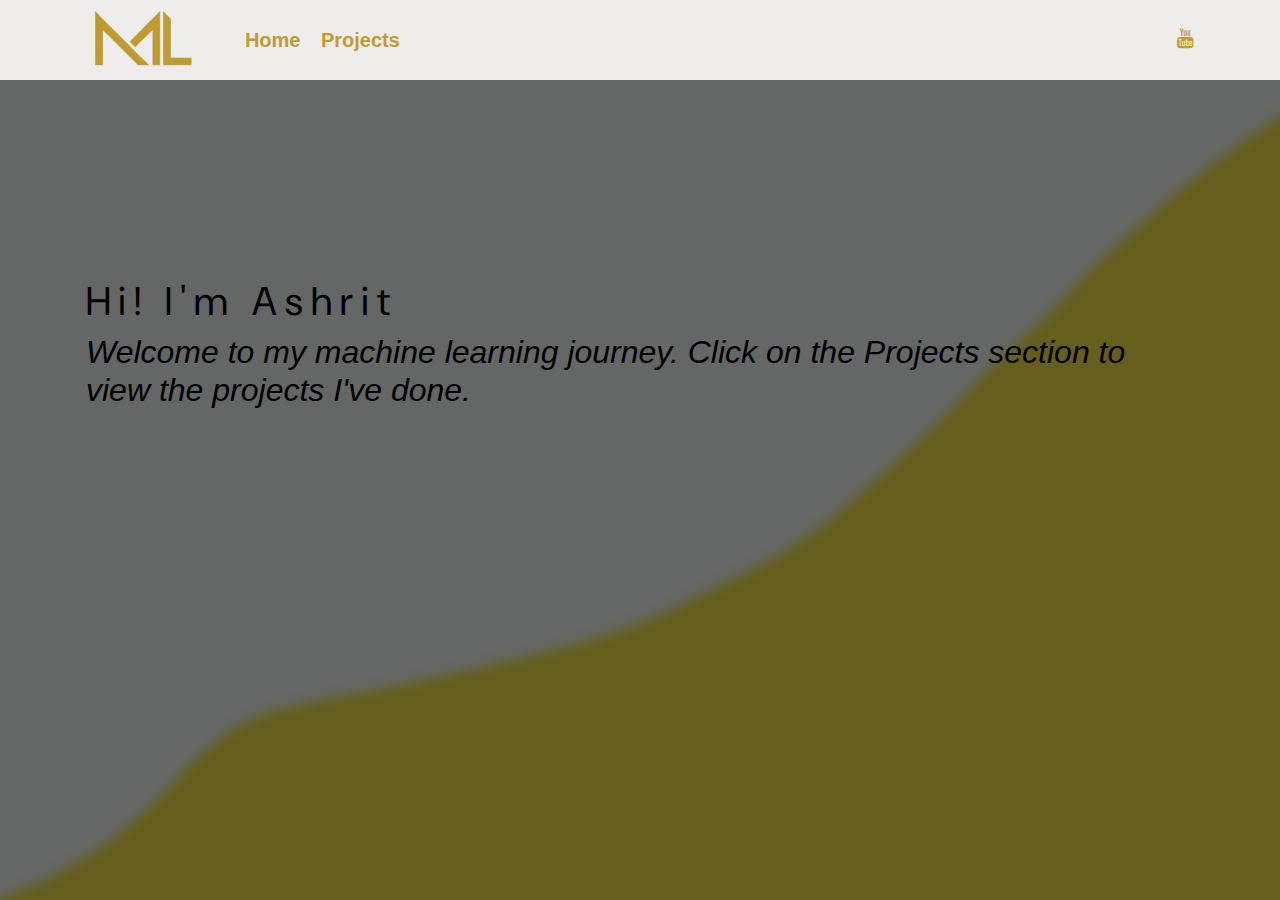
==== commit dfd30584: "Add files via upload" ====
--- a/index.html
+++ b/index.html
@@ -1,17 +1,6 @@
-<!doctype html>
+<!DOCTYPE html>
 <html lang="en">
-
 <head>
-	<link href="https://cdn.jsdelivr.net/npm/bootstrap@5.1.0/dist/css/bootstrap.min.css" rel="stylesheet" integrity="sha384-KyZXEAg3QhqLMpG8r+8fhAXLRk2vvoC2f3B09zVXn8CA5QIVfZOJ3BCsw2P0p/We" crossorigin="anonymous" />
-	    <!-- Google tag (gtag.js) -->
-<script async src="https://www.googletagmanager.com/gtag/js?id=G-CCRL1N5PLS"></script>
-<script>
-  window.dataLayer = window.dataLayer || [];
-  function gtag(){dataLayer.push(arguments);}
-  gtag('js', new Date());
-
-  gtag('config', 'G-CCRL1N5PLS');
-</script>
 
 	<title>My ML Journey</title>
 	<meta charset="UTF-8">
@@ -22,10 +11,8 @@
 	<meta http-equiv="content-language" content=”en-us”>
 	<meta name="keywords" content="ML, machine learning, Machine Learning, MachineLearning, machinelearning, Ashrit Ram Anala, Ashrit, Ashrit Ram, Anala, Ram, Chelmsford High School, Chelmsford, Algorithm, logistic, regression, binary, decision trees">
 
-
 	<link rel="stylesheet" href="fonts/icomoon/style.css">
 	<link rel="stylesheet" href="css/tiny-slider.css">
-	<link rel="stylesheet" href="css/aos.css">
 	<link rel="stylesheet" href="css/style.css">
 	<link rel="icon" type="image/png" href="images/favicon.png">
 	<link rel="preconnect" href="https://fonts.googleapis.com">
@@ -35,6 +22,7 @@
 </head>
 
 <body>
+	
 	
 	<div class="site-mobile-menu site-navbar-target">
 		<div class="site-mobile-menu-header">
@@ -86,24 +74,23 @@
 
 					<div style="padding-top: 25%"></div>
 			
-						<h1 class="heading mb-4" style="font-family: 'DM Sans', sans-serif;letter-spacing:0.2em;" data-aos="fade-down"><b>Hi! I'm Ashrit</b></h1>
+						<h1 style="font-family: 'DM Sans', sans-serif;letter-spacing:0.2em;color: black"><b>Hi! I'm Ashrit</b></h1>
 
 
-						<h2 class="mb-5" data-aos="fade-up" data-aos-delay="900"><em>Welcome to my machine learning journey. You can access the links to projects I've done </em> <a target = "_0" style= "color:#ffbf00"href=projects.html>here</a></h2>
+						<h2 style="color: black"><em>Welcome to my machine learning journey. Click on the Projects section to view the projects I've done. </em>
 					  </div>
 						
 					
 
 				</div>
 	</div>	  
-	<div id="overlayer"></div>
-	<div class="loader">
-	</div>
 
 
 
 
-</script>
+
+
+
 <script src="https://ajax.googleapis.com/ajax/libs/jquery/3.6.0/jquery.min.js"></script>
 <script src="js/bootstrap.bundle.min.js"></script>
 <script src="js/tiny-slider.js"></script>
